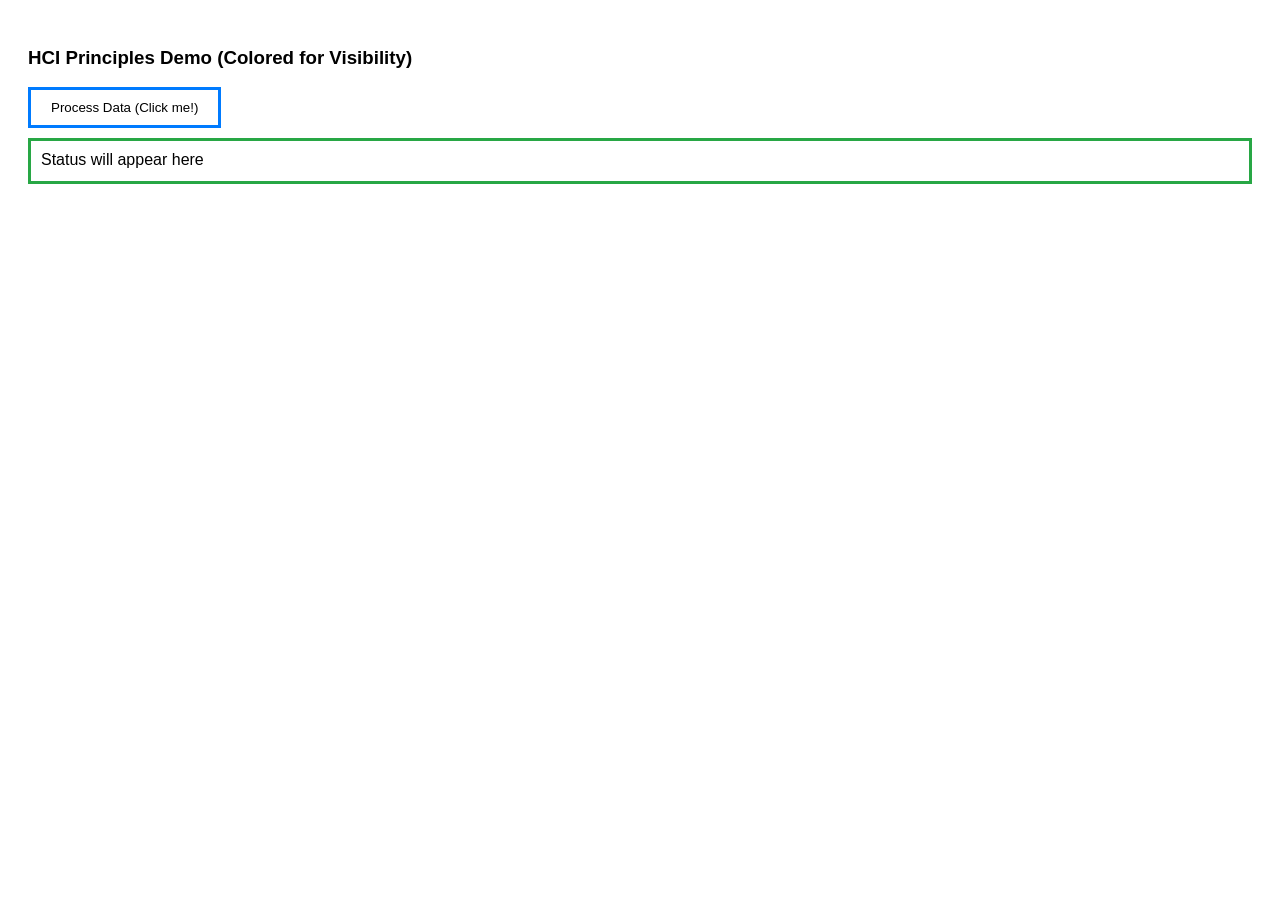
==== Lab4/index.html @ 25ede8b3 "Add Lab 3 with separate css and js" ====
<!doctype html>
<html>
  <head>
    <title>HCI Principles Demo</title>
    <link rel="stylesheet" href="style.css" />
  </head>
  <body>
    <h3>HCI Principles Demo (Colored for Visibility)</h3>

    <button id="actionBtn" onclick="performAction()">
      Process Data (Click me!)
    </button>

    <div id="status">Status will appear here</div>

    <script src="script.js"></script>
  </body>
</html>
---- Lab4/style.css ----
body {
  font-family: Arial;
  padding: 20px;
}

/* AFFORDANCE - Blue border */
#actionBtn {
  padding: 10px 20px;
  border: 3px solid #007bff; /* Blue */
  background: white;
  cursor: pointer;
}

/* MAPPING - Green border */
#status {
  margin-top: 10px;
  border: 3px solid #28a745; /* Green */
  padding: 10px;
  min-height: 20px;
}

/* FEEDBACK - Yellow background on click */
.click-feedback {
  background-color: #ffc107 !important; /* Yellow */
  transform: scale(0.95);
}

/* CONSTRAINT - Red border when disabled */
.constrained {
  border-color: #dc3545 !important; /* Red */
}

/* SIGNIFIER - Purple background when disabled */
.disabled-signifier {
  background-color: #6f42c1 !important; /* Purple */
  color: white;
  opacity: 0.7;
}
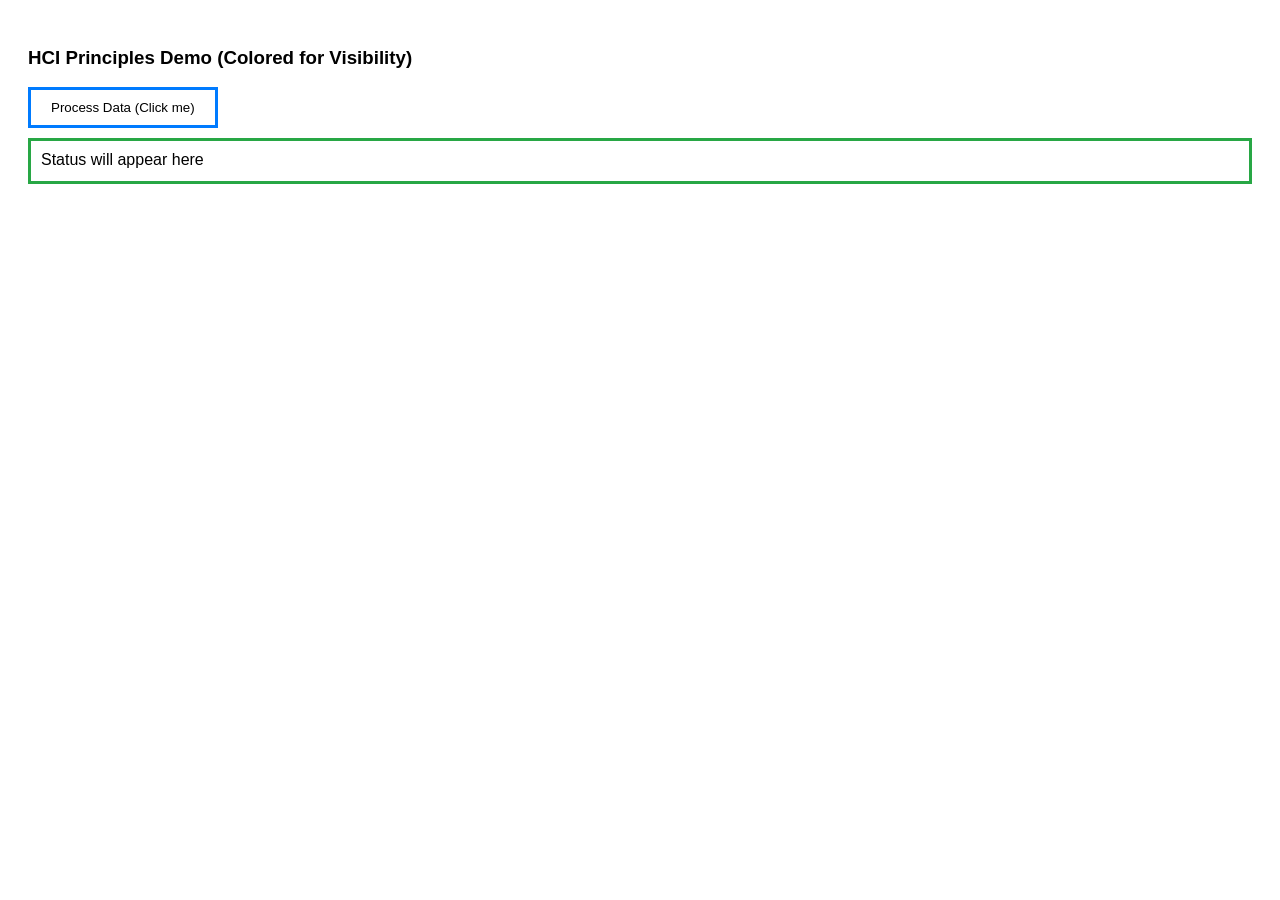
==== commit 0f1cc7ee: "add lab4 with separate js and css" ====
--- a/Lab4/index.html
+++ b/Lab4/index.html
@@ -8,7 +8,7 @@
     <h3>HCI Principles Demo (Colored for Visibility)</h3>
 
     <button id="actionBtn" onclick="performAction()">
-      Process Data (Click me!)
+      Process Data (Click me)
     </button>
 
     <div id="status">Status will appear here</div>
